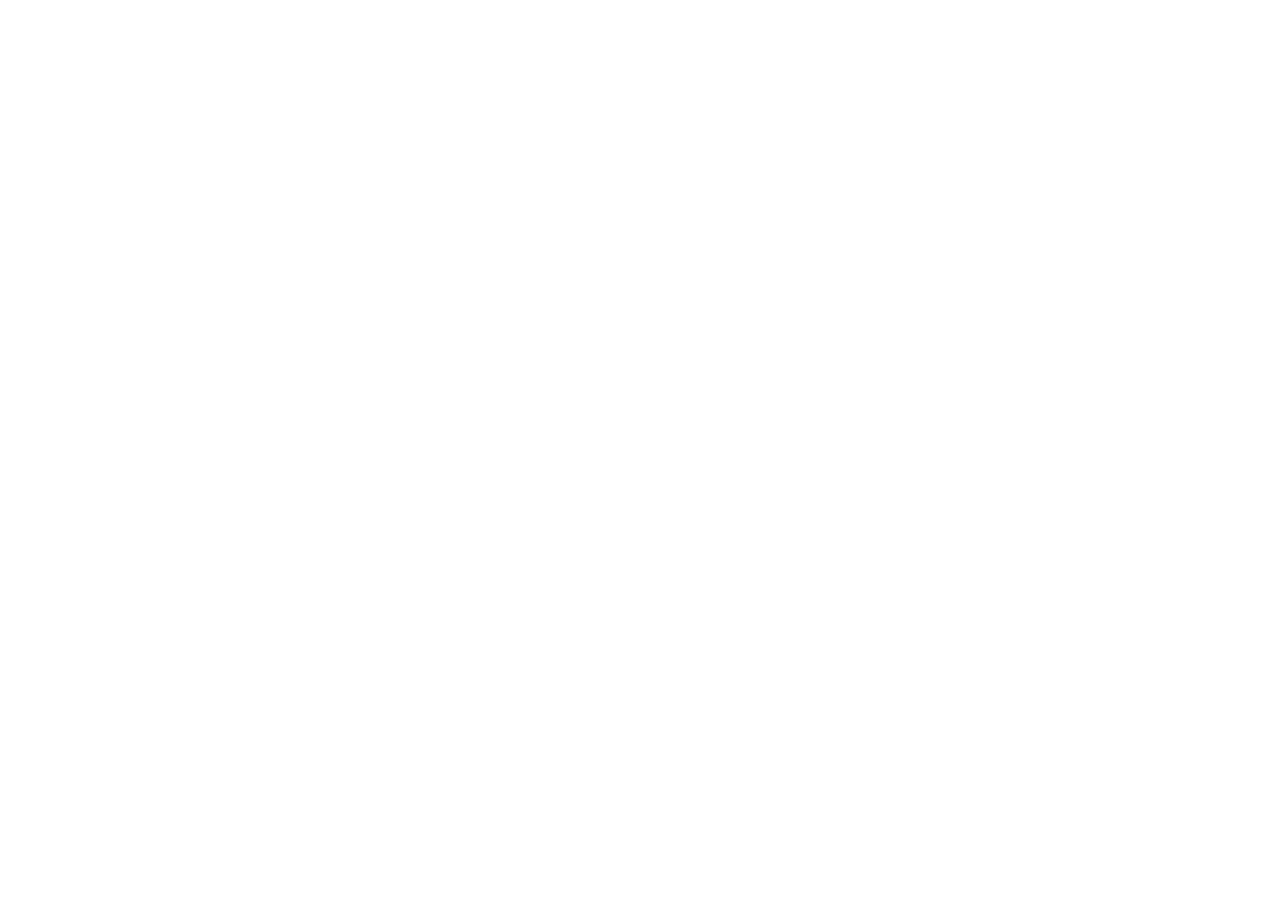
==== project-product-landing-page/index.html @ ea5f061e "Adição do index da landing page" ====
<!DOCTYPE html>
<html lang="en">
<head>
    <meta charset="UTF-8">
    <meta name="viewport" content="width=device-width, initial-scale=1.0">
    <title>Build a Product Landing Page</title>

    <link rel="stylesheet" href="https://stackpath.bootstrapcdn.com/bootstrap/4.1.3/css/bootstrap.min.css" integrity="sha384-MCw98/SFnGE8fJT3GXwEOngsV7Zt27NXFoaoApmYm81iuXoPkFOJwJ8ERdknLPMO" crossorigin="anonymous">

</head>
<body>
    
    <script src="https://code.jquery.com/jquery-3.3.1.slim.min.js" integrity="sha384-q8i/X+965DzO0rT7abK41JStQIAqVgRVzpbzo5smXKp4YfRvH+8abtTE1Pi6jizo" crossorigin="anonymous"></script>
<script src="https://cdnjs.cloudflare.com/ajax/libs/popper.js/1.14.3/umd/popper.min.js" integrity="sha384-ZMP7rVo3mIykV+2+9J3UJ46jBk0WLaUAdn689aCwoqbBJiSnjAK/l8WvCWPIPm49" crossorigin="anonymous"></script>
<script src="https://stackpath.bootstrapcdn.com/bootstrap/4.1.3/js/bootstrap.min.js" integrity="sha384-ChfqqxuZUCnJSK3+MXmPNIyE6ZbWh2IMqE241rYiqJxyMiZ6OW/JmZQ5stwEULTy" crossorigin="anonymous"></script>
</body>
</html>
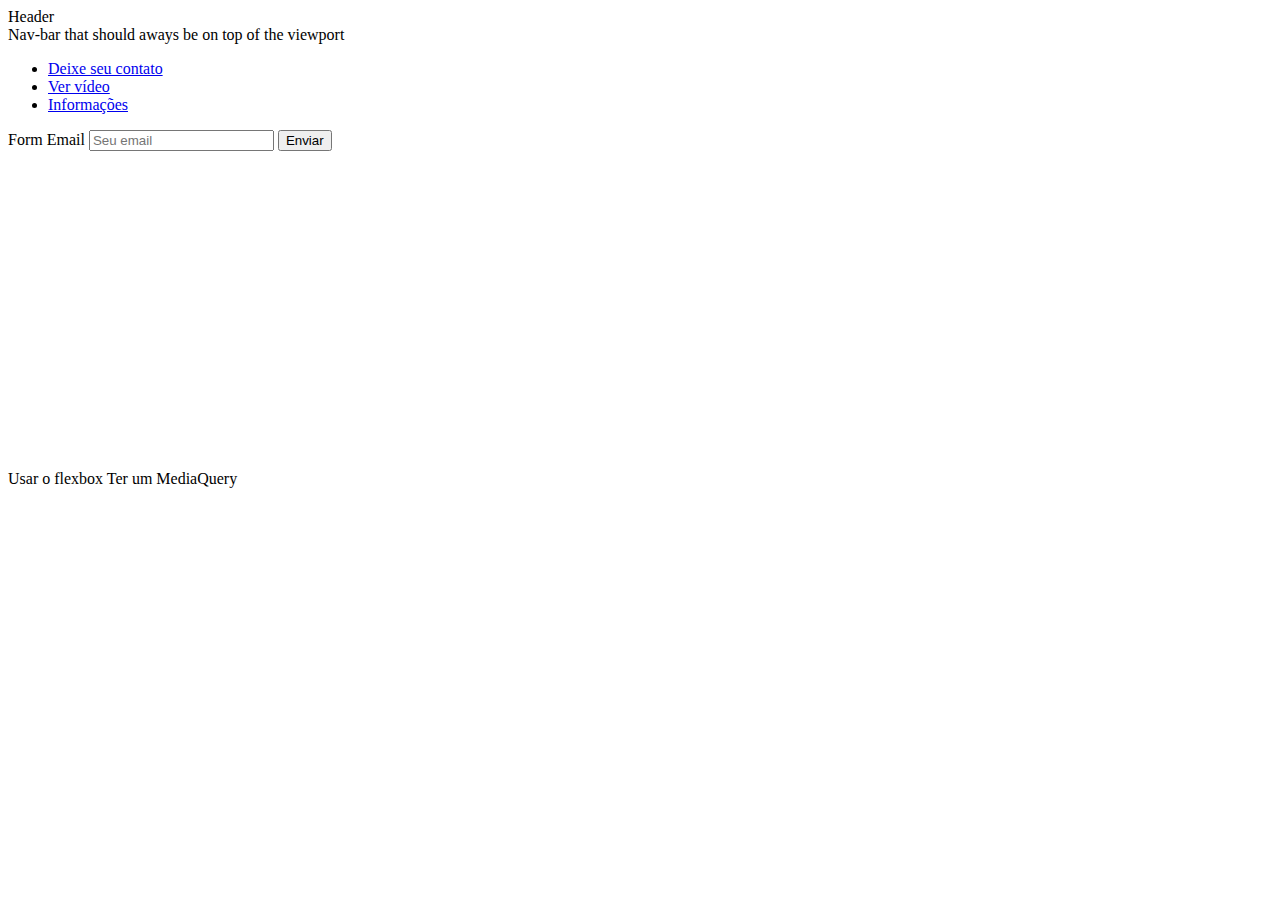
==== commit 8d87b7e3: "Conclusão dos elementos de HTML" ====
--- a/project-product-landing-page/index.html
+++ b/project-product-landing-page/index.html
@@ -9,9 +9,49 @@
 
 </head>
 <body>
+
+    <header id="header">
+        Header
+        <img src="https://upload.wikimedia.org/wikipedia/commons/e/e4/Monitor_ultrawide_21_9.jpg" alt="" id="header-img">
+        <nav id="nav-bar">
+            Nav-bar that should aways be on top of the viewport
+            <ul>
+                <li>
+                    <a href="#contact" class="nav-link">Deixe seu contato</a>
+                </li>
+                <li>
+                    <a href="#viewvideo" class="nav-link">Ver vídeo</a>
+                </li>
+                <li>
+                    <a href="#info" class="nav-link">Informações</a>
+                </li>
+            </ul>
+        </nav>
+    </header>
+
+    
+
+    <section id="contact">
+        <form method="GET" action="https://www.freecodecamp.com/email-submit" id="form">
+            Form
+            <label for="email">Email</label>
+            <input type="email" name="email" id="email" placeholder="Seu email" required>
+            <input type="submit" value="Enviar" id="submit">
+        </form>
+    </section>
+
+    <section id="viewvideo">
+        <iframe id="video" width="560" height="315" src="https://www.youtube.com/embed/Vk7fRQ1x5uU" frameborder="0" allow="accelerometer; autoplay; clipboard-write; encrypted-media; gyroscope; picture-in-picture" allowfullscreen></iframe>
+    </section>
+
+    <section id="info">
+        Usar o flexbox
+        Ter um MediaQuery
+    </section>
     
     <script src="https://code.jquery.com/jquery-3.3.1.slim.min.js" integrity="sha384-q8i/X+965DzO0rT7abK41JStQIAqVgRVzpbzo5smXKp4YfRvH+8abtTE1Pi6jizo" crossorigin="anonymous"></script>
-<script src="https://cdnjs.cloudflare.com/ajax/libs/popper.js/1.14.3/umd/popper.min.js" integrity="sha384-ZMP7rVo3mIykV+2+9J3UJ46jBk0WLaUAdn689aCwoqbBJiSnjAK/l8WvCWPIPm49" crossorigin="anonymous"></script>
-<script src="https://stackpath.bootstrapcdn.com/bootstrap/4.1.3/js/bootstrap.min.js" integrity="sha384-ChfqqxuZUCnJSK3+MXmPNIyE6ZbWh2IMqE241rYiqJxyMiZ6OW/JmZQ5stwEULTy" crossorigin="anonymous"></script>
+    <script src="https://cdnjs.cloudflare.com/ajax/libs/popper.js/1.14.3/umd/popper.min.js" integrity="sha384-ZMP7rVo3mIykV+2+9J3UJ46jBk0WLaUAdn689aCwoqbBJiSnjAK/l8WvCWPIPm49" crossorigin="anonymous"></script>
+    <script src="https://stackpath.bootstrapcdn.com/bootstrap/4.1.3/js/bootstrap.min.js" integrity="sha384-ChfqqxuZUCnJSK3+MXmPNIyE6ZbWh2IMqE241rYiqJxyMiZ6OW/JmZQ5stwEULTy" crossorigin="anonymous"></script>
+    <script src="https://cdn.freecodecamp.org/testable-projects-fcc/v1/bundle.js"></script>
 </body>
 </html>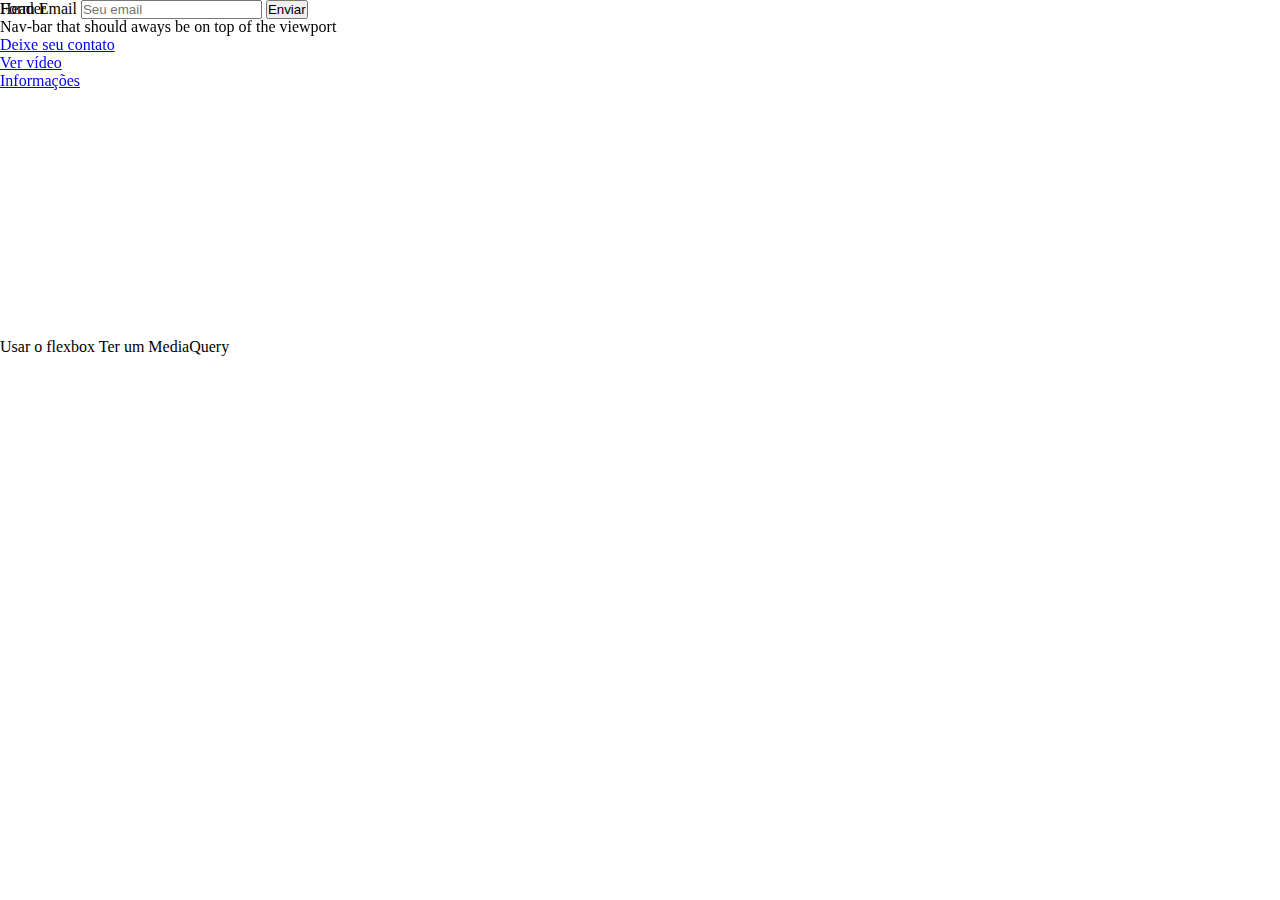
==== commit d1d5f11b: "add stylesheet on page" ====
--- a/project-product-landing-page/index.html
+++ b/project-product-landing-page/index.html
@@ -7,6 +7,7 @@
 
     <link rel="stylesheet" href="https://stackpath.bootstrapcdn.com/bootstrap/4.1.3/css/bootstrap.min.css" integrity="sha384-MCw98/SFnGE8fJT3GXwEOngsV7Zt27NXFoaoApmYm81iuXoPkFOJwJ8ERdknLPMO" crossorigin="anonymous">
 
+    <link rel="stylesheet" href="style.css">
 </head>
 <body>
 
--- a/project-product-landing-page/style.css
+++ b/project-product-landing-page/style.css
@@ -0,0 +1,14 @@
+
+* {
+    margin: 0px;
+    padding: 0px;
+}
+
+header {
+    display: block;
+    position: fixed;
+    top: 0;
+    left: 0;
+    right: 0;
+    z-index: 1;
+}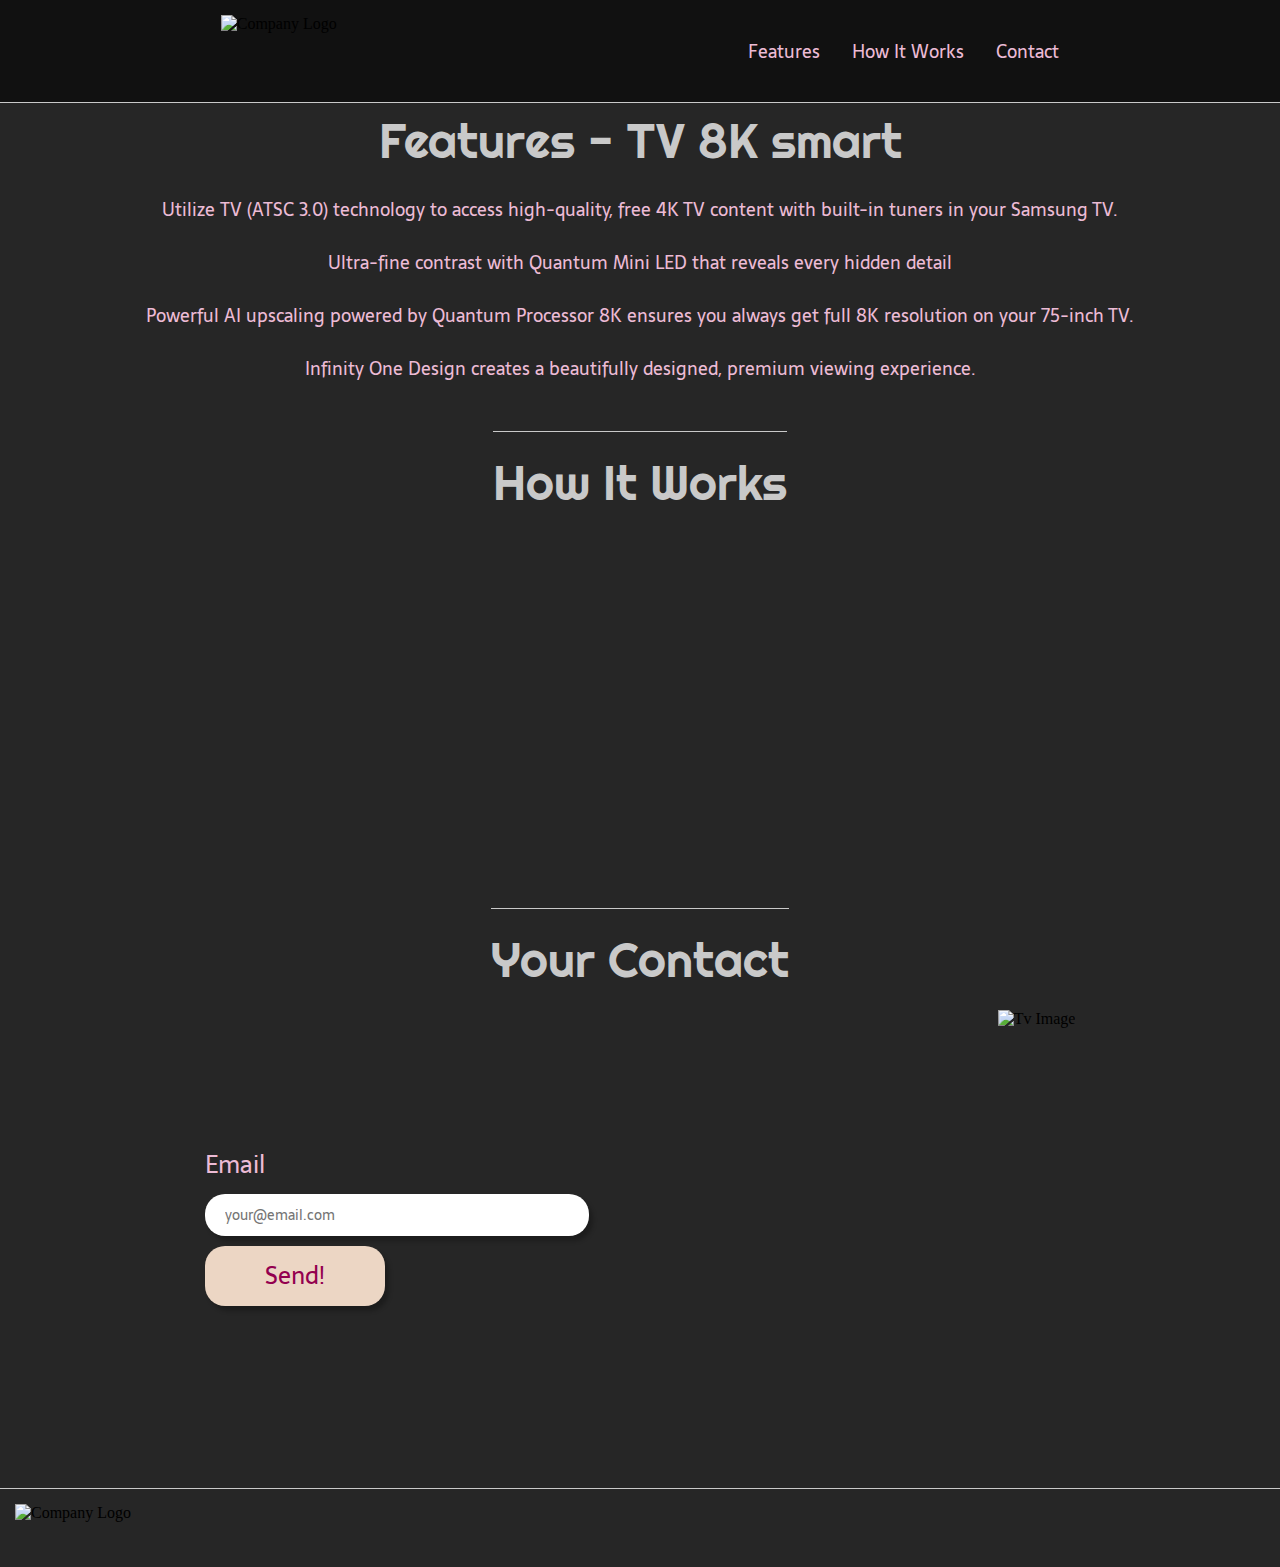
==== commit 4935c7f8: "new format" ====
--- a/project-product-landing-page/index.html
+++ b/project-product-landing-page/index.html
@@ -1,55 +1,55 @@
 <!DOCTYPE html>
-<html lang="en">
+<html lang="pt-BR">
 <head>
     <meta charset="UTF-8">
+    <meta http-equiv="X-UA-Compatible" content="IE=edge">
     <meta name="viewport" content="width=device-width, initial-scale=1.0">
-    <title>Build a Product Landing Page</title>
-
-    <link rel="stylesheet" href="https://stackpath.bootstrapcdn.com/bootstrap/4.1.3/css/bootstrap.min.css" integrity="sha384-MCw98/SFnGE8fJT3GXwEOngsV7Zt27NXFoaoApmYm81iuXoPkFOJwJ8ERdknLPMO" crossorigin="anonymous">
-
+    <meta name="description" content="Responsive Web Design Projects">
+    <title>TV tilt - Project Product Landing Page</title>
     <link rel="stylesheet" href="style.css">
 </head>
 <body>
+    <header id="header">
+        <img id="header-img" src="./assets/logo.png" alt="Company Logo" />
 
-    <header id="header">
-        Header
-        <img src="https://upload.wikimedia.org/wikipedia/commons/e/e4/Monitor_ultrawide_21_9.jpg" alt="" id="header-img">
         <nav id="nav-bar">
-            Nav-bar that should aways be on top of the viewport
-            <ul>
-                <li>
-                    <a href="#contact" class="nav-link">Deixe seu contato</a>
-                </li>
-                <li>
-                    <a href="#viewvideo" class="nav-link">Ver vídeo</a>
-                </li>
-                <li>
-                    <a href="#info" class="nav-link">Informações</a>
-                </li>
-            </ul>
+            <a class="nav-link" href="#product-info">Features</a>
+            <a class="nav-link" href="#video-section">How It Works</a>
+            <a class="nav-link" href="#contact">Contact</a>
         </nav>
     </header>
 
-    
+    <main class="content">
+        <section id="product-info">
+            <h1 class="product-info-title">Features - TV 8K smart</h1>
+            <p class="product-info-p">Utilize <strong>TV (ATSC 3.0) technology</strong> to access high-quality, free 4K TV content with built-in tuners in your Samsung TV.</p>
+            <p class="product-info-p">Ultra-fine contrast with <strong>Quantum Mini LED</strong> that reveals every hidden detail</p>
+            <p class="product-info-p">Powerful AI upscaling powered by <strong>Quantum Processor 8K</strong> ensures you always get full 8K resolution on your 75-inch TV.</p>
+            <p class="product-info-p"><strong>Infinity One Design</strong> creates a beautifully designed, premium viewing experience.</p>
+        </section>
 
-    <section id="contact">
-        <form method="GET" action="https://www.freecodecamp.com/email-submit" id="form">
-            Form
-            <label for="email">Email</label>
-            <input type="email" name="email" id="email" placeholder="Seu email" required>
-            <input type="submit" value="Enviar" id="submit">
-        </form>
-    </section>
+        <section id="video-section">
+            <h1 class="video-section-title">How It Works</h1>
+            <iframe id="video" width="560" height="315" src="https://www.youtube.com/embed/Vk7fRQ1x5uU" frameborder="0" allow="accelerometer; autoplay; clipboard-write; encrypted-media; gyroscope; picture-in-picture" allowfullscreen></iframe>
+        </section>
 
-    <section id="viewvideo">
-        <iframe id="video" width="560" height="315" src="https://www.youtube.com/embed/Vk7fRQ1x5uU" frameborder="0" allow="accelerometer; autoplay; clipboard-write; encrypted-media; gyroscope; picture-in-picture" allowfullscreen></iframe>
-    </section>
+        <section id="contact">
+            <h2 class="contact-title">Your Contact</h2>
+            <div class="contact-content">
+                <form id="form" method="POST" action="https://www.freecodecamp.com/email-submit">
+                    <label for="email">Email</label>
+                    <input id="email" type="email" name="email" placeholder="your@email.com" required>
+                    <input id="submit" type="submit" value="Send!">
+                </form>
+                <img class="contact-right" src="./assets/tvimg.png" alt="Tv Image">
+            </div>
+        </section>
+    </main>
 
-    <section id="info">
-        Usar o flexbox
-        Ter um MediaQuery
-    </section>
-    
+    <footer class="footer">
+        <img class="footer-img" src="./assets/logo.png" alt="Company Logo" />
+    </footer>
+
     <script src="https://code.jquery.com/jquery-3.3.1.slim.min.js" integrity="sha384-q8i/X+965DzO0rT7abK41JStQIAqVgRVzpbzo5smXKp4YfRvH+8abtTE1Pi6jizo" crossorigin="anonymous"></script>
     <script src="https://cdnjs.cloudflare.com/ajax/libs/popper.js/1.14.3/umd/popper.min.js" integrity="sha384-ZMP7rVo3mIykV+2+9J3UJ46jBk0WLaUAdn689aCwoqbBJiSnjAK/l8WvCWPIPm49" crossorigin="anonymous"></script>
     <script src="https://stackpath.bootstrapcdn.com/bootstrap/4.1.3/js/bootstrap.min.js" integrity="sha384-ChfqqxuZUCnJSK3+MXmPNIyE6ZbWh2IMqE241rYiqJxyMiZ6OW/JmZQ5stwEULTy" crossorigin="anonymous"></script>
--- a/project-product-landing-page/style.css
+++ b/project-product-landing-page/style.css
@@ -1,14 +1,182 @@
+@import url('https://fonts.googleapis.com/css2?family=Righteous&family=Sarala&display=swap');
 
 * {
-    margin: 0px;
-    padding: 0px;
+    margin: 0;
+    padding: 0;
+    box-sizing: border-box;
+    text-decoration: none;
 }
 
-header {
-    display: block;
+body {
+    font-size: 100%;
+    background-color: #262626;
+}
+
+/* header */
+#header {
     position: fixed;
     top: 0;
-    left: 0;
-    right: 0;
-    z-index: 1;
+    min-height: 80px;
+    width: 100%;
+    display: flex;
+    flex-direction: row;
+    align-items: center;
+    justify-content: space-around;
+    padding: 15px;
+    border-bottom: 0.4px solid #c9c9c9;
+    background-color: #111;
+}
+
+#header-img {
+    height: 72px;
+}
+
+#nav-bar {
+    display: flex;
+    gap: 32px;
+}
+
+.nav-link {
+    font-family: 'Sarala', sans-serif;
+    color: #ecbbd5;
+    font-weight: 400;
+    font-size: 18px;
+}
+
+.content {
+    margin-top: 110px;
+    margin-bottom: 48px;
+}
+
+/* product info */
+#product-info {
+    display: flex;
+    flex-direction: column;
+    align-items: center;
+    gap: 24px;
+    margin-top: 48px;
+}
+
+.product-info-title {
+    font-family: 'Righteous', cursive;
+    font-weight: 400;
+    font-size: 48px;
+    color: #c9c9c9;
+}
+
+.product-info-p {
+    font-family: 'Sarala', sans-serif;
+    font-weight: 300;
+    font-size: 18px;
+    color: #ecbbd5;
+}
+
+/* video-section */
+#video-section {
+    display: flex;
+    flex-direction: column;
+    align-items: center;
+    gap: 32px;
+    margin: 48px 0;
+}
+
+.video-section-title {
+    font-family: 'Righteous', cursive;
+    font-weight: 400;
+    font-size: 48px;
+    color: #c9c9c9;
+    padding-top: 20px;
+    border-top: 0.4px solid #c9c9c9;
+}
+
+/* contact */
+#contact {
+    display: flex;
+    flex-direction: column;
+    align-items: center;
+}
+
+.contact-title {
+    font-family: 'Righteous', cursive;
+    font-weight: 400;
+    font-size: 48px;
+    color: #c9c9c9;
+    padding-top: 20px;
+    border-top: 0.4px solid #c9c9c9;
+}
+
+.contact-content {
+    margin-top: 20px;
+    display: flex;
+    flex-direction: row;
+    align-items: center;
+    justify-content: space-around;
+    width: 100%;
+}
+
+#form {
+    display: flex;
+    width: 30%;
+    flex-direction: column;
+    gap: 10px;
+}
+
+#form>label {
+    font-family: 'Sarala', sans-serif;
+    font-weight: 400;
+    font-size: 24px;
+    color: #ecbbd5;
+}
+
+#submit {
+    background-color: #ecd6c4;
+    width: 180px;
+    height: 60px;
+    border: none;
+    box-shadow: 4px 5px 4px rgba(0, 0, 0, 0.25);
+    border-radius: 20px;
+    
+    font-family: 'Sarala', sans-serif;
+    font-weight: 400;
+    font-size: 24px;
+    color: #93004f;
+}
+
+#submit:hover {
+    background-color: rgba(235, 214, 196, 0.53);
+    cursor: pointer;
+}
+
+#email {
+    font-family: 'Sarala', sans-serif;
+    font-weight: 400;
+    font-size: 14px;
+    padding: 10px;
+    padding-left: 20px;
+    border-radius: 20px;
+    border: none;
+    box-shadow: 4px 5px 4px rgba(0, 0, 0, 0.25)
+}
+
+.contact-right {
+    height: 430px;
+}
+
+/* footer */
+.footer {
+    padding: 15px;
+    border-top: 0.4px solid #c9c9c9;
+}
+
+.footer-img {
+    height: 48px;
+    display: block;
+    margin: 0 auto;
+}
+
+/* media query */
+@media screen and (max-width: 480px) {
+	.contact-right {
+        height: 200px;
+    }
 }